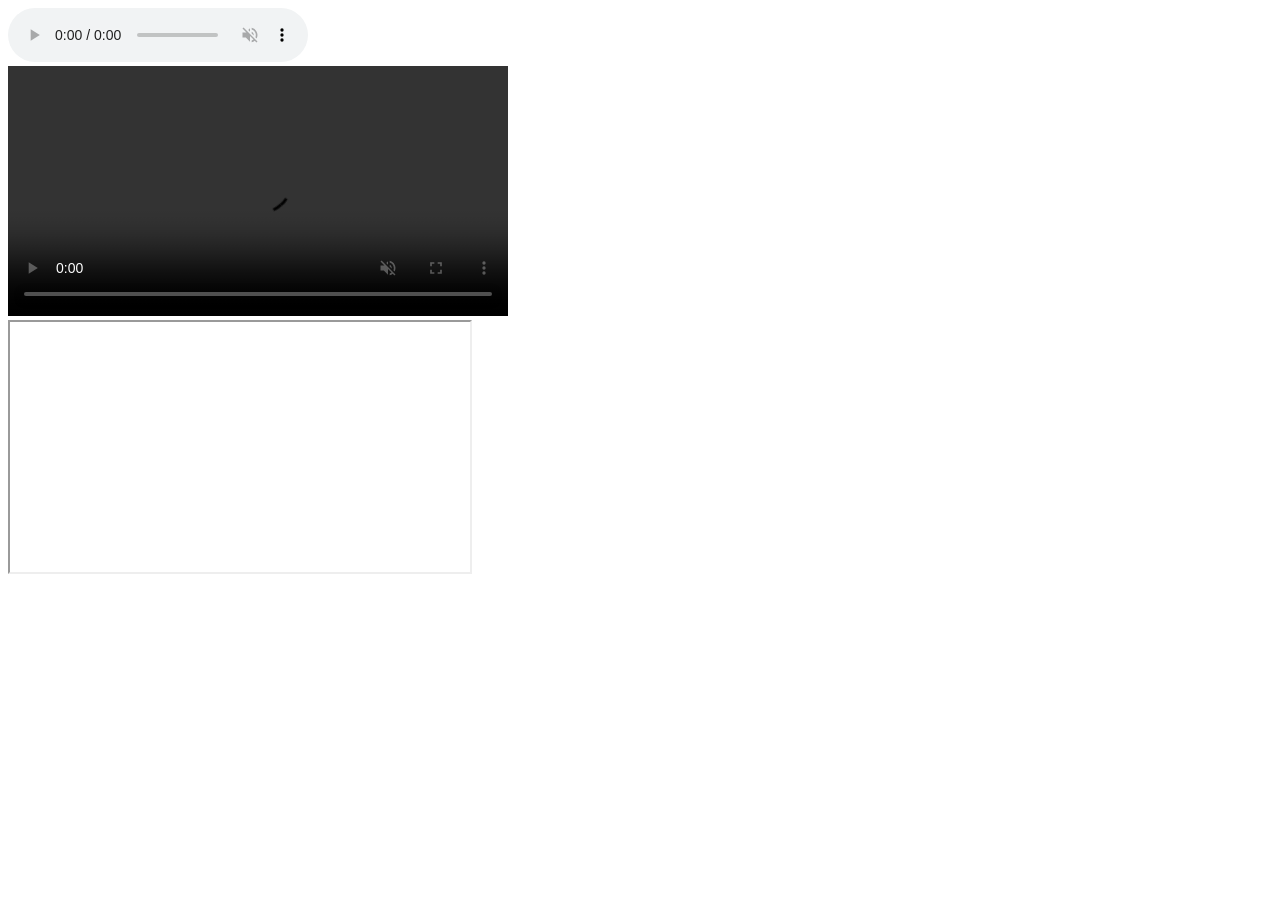
==== index.html @ 6bd10fd5 "Add files via upload" ====
<!DOCTYPE html>
<html lang="en">
<head>
    <meta charset="UTF-8">
    <meta name="viewport" content="width=device-width, initial-scale=1.0">
    <title>Document</title>
</head>
<body>
    <audio controls autoplay muted>
    <source  src="https://resources.zybooks.com/WebProgramming/tyops_vivaldi-meets-hip-hop.mp3">
    Your browser doesn't support audio        
    </audio>
    <div>
    <video controls autoplay muted loop width="500">
    <source src="https://resources.zybooks.com/WebProgramming/subway.mp4">
    </video>
</div>
    <div>
    <iframe width="460" height="250" muted src="https://www.youtube.com/embed/g4hvUvBmoaA?rel=0&autoplay=1" allow="autoplay">
    </iframe>
</div>
</body>
</html>
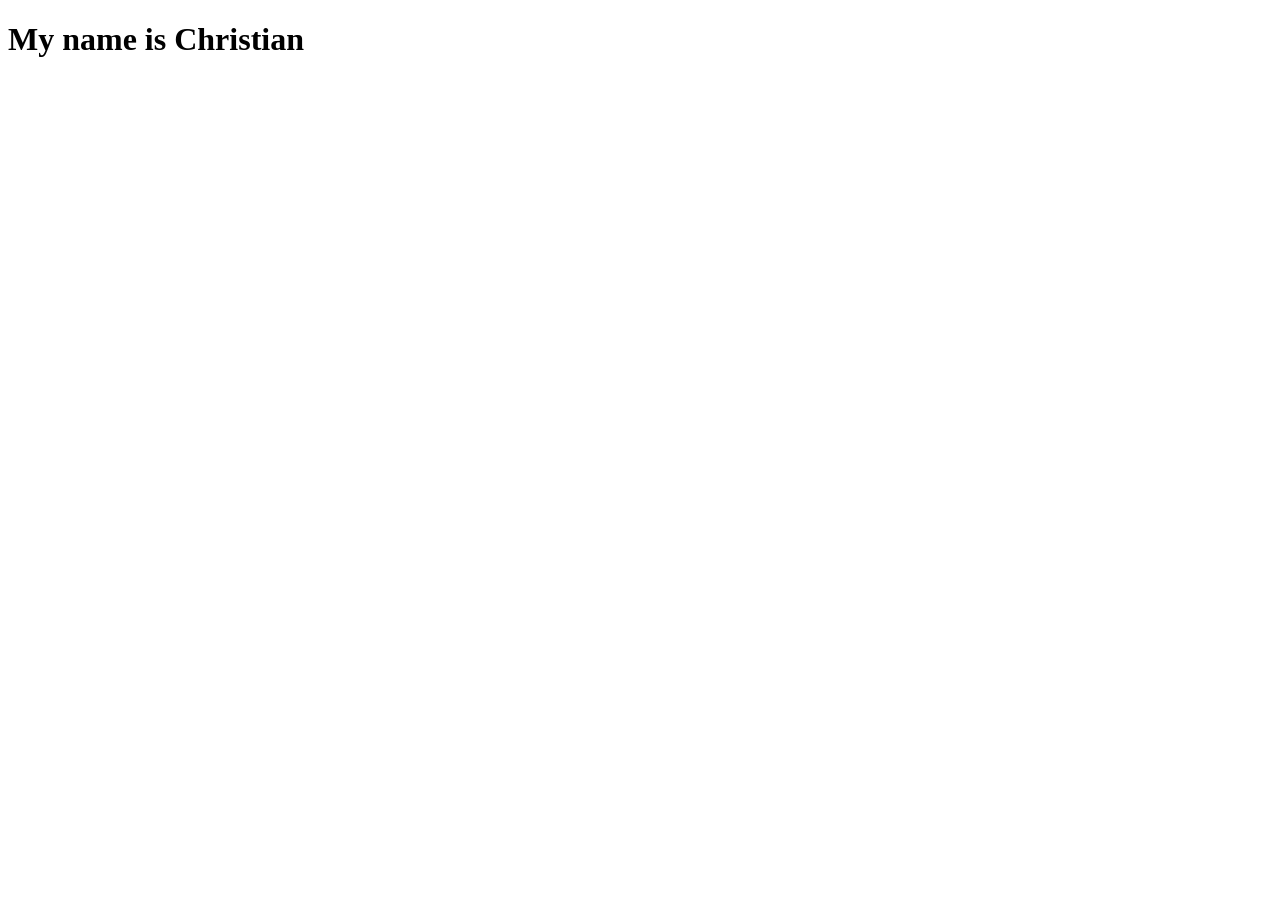
==== commit fa3c66fc: "Add files via upload" ====
--- a/index.html
+++ b/index.html
@@ -6,18 +6,7 @@
     <title>Document</title>
 </head>
 <body>
-    <audio controls autoplay muted>
-    <source  src="https://resources.zybooks.com/WebProgramming/tyops_vivaldi-meets-hip-hop.mp3">
-    Your browser doesn't support audio        
-    </audio>
-    <div>
-    <video controls autoplay muted loop width="500">
-    <source src="https://resources.zybooks.com/WebProgramming/subway.mp4">
-    </video>
-</div>
-    <div>
-    <iframe width="460" height="250" muted src="https://www.youtube.com/embed/g4hvUvBmoaA?rel=0&autoplay=1" allow="autoplay">
-    </iframe>
-</div>
+    <h1>My name is Christian</h1>
+
 </body>
 </html>
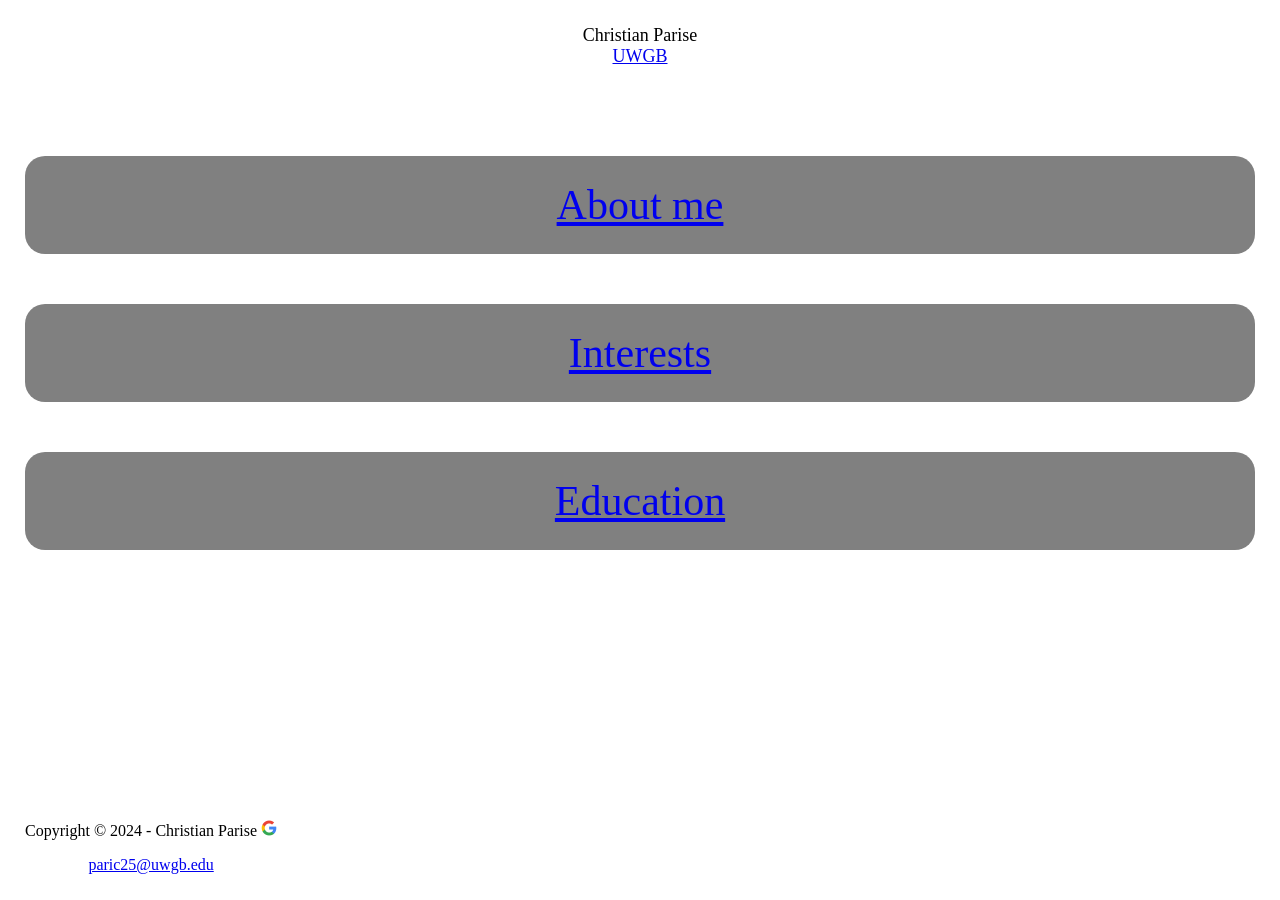
==== commit ee96b06e: "uploaded files" ====
--- a/index.html
+++ b/index.html
@@ -4,9 +4,26 @@
     <meta charset="UTF-8">
     <meta name="viewport" content="width=device-width, initial-scale=1.0">
     <title>Document</title>
+    <link rel="stylesheet" href="style.css">
+    
 </head>
 <body>
-    <h1>My name is Christian</h1>
-
+    <div id="top_heading">
+        <p>Christian Parise<br>
+            <a href="https://www.uwgb.edu/" target="_blank">UWGB</a></p><br> <!--Text link to external webpage-->
+    </div>
+    <div class="home_sections">
+        <a href="about_me.html">About me</a>
+    </div>
+    <div class="home_sections">
+        <a href="interests.html">Interests</a>
+    </div>
+    <div class="home_sections">
+        <a href="education.html">Education</a>
+    </div>
+    <footer>
+        <p>Copyright &copy; 2024 - Christian Parise <img src="pictures/682665_favicon_google_logo_new_icon.png" alt="Google favicon" width="auto" height="16px"></p> <!--Special Character and favicon-->
+        <p><a href="mailto:paric25@uwgb.edu">paric25@uwgb.edu</a></p> <!--Link that opens in new tab-->
+      </footer>
 </body>
 </html>
--- a/style.css
+++ b/style.css
@@ -0,0 +1,43 @@
+#top_heading {
+    font-size: 18px;
+}
+
+body {
+    margin: 25px;
+    text-align: center;
+}
+
+.headers {
+    font-weight: bold;
+}
+
+ul,ol {
+    margin-left: 0px;
+    padding-left: 0px;
+}
+
+footer {
+    position: fixed;
+    bottom: 10px;
+}
+
+ul, ol {
+    text-align: left;
+    display: inline-block;
+}
+
+.home_sections {
+    margin-top: 50px;
+    background-color: grey;
+    border-radius: 20px;
+    padding: 25px;
+    font-size: 42px;
+}
+
+#styled th, #styled td {
+    border: 1px solid;
+  }
+
+  table {
+    margin: auto;
+  }
